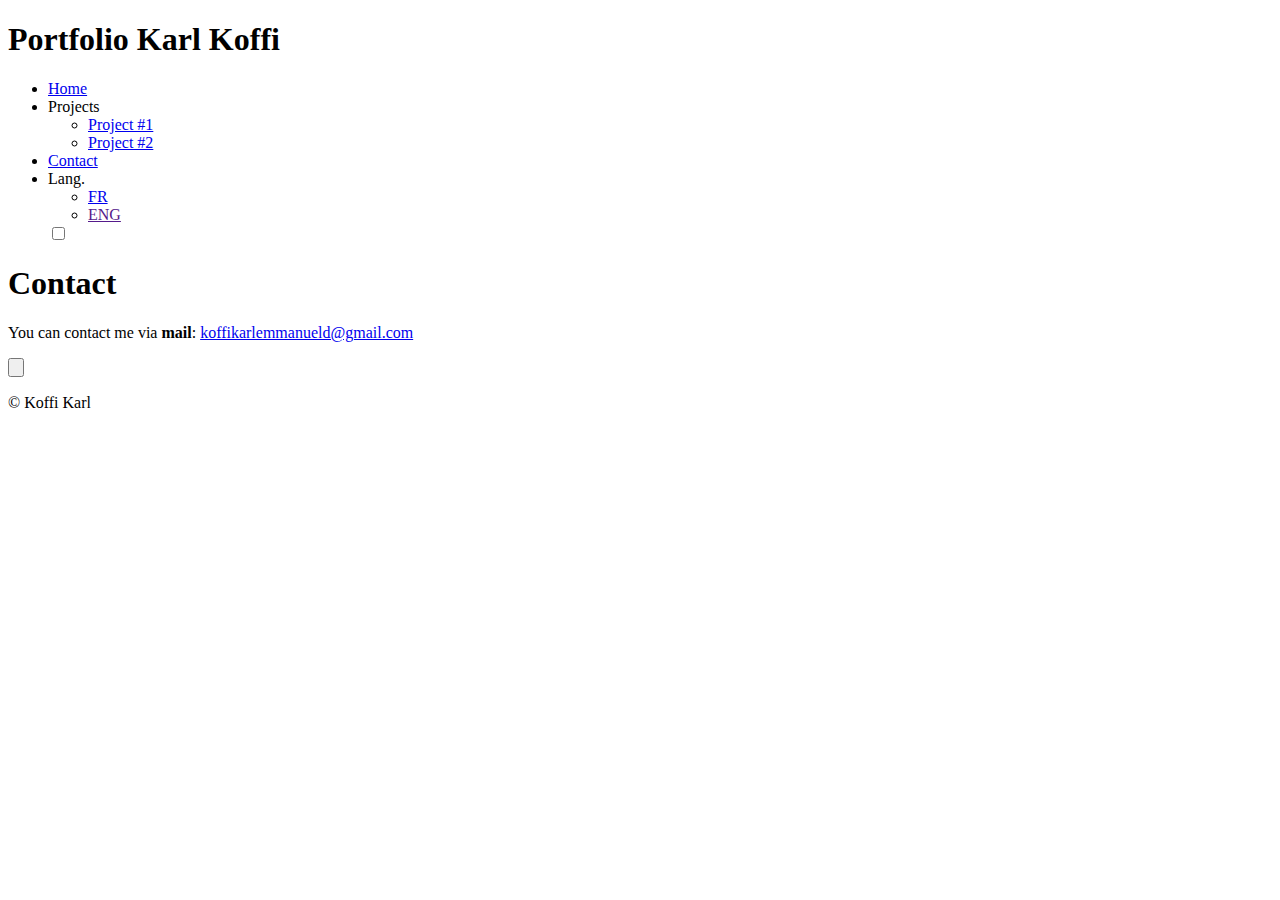
==== en/en_contacts.html @ 64a0cad3 "Add files via upload" ====
<!DOCTYPE html>
<html lang="en">

	<head>
		<meta charset="utf-8">
		<meta name="viewport" content="width=device-width, initial-scale=1.0">
		<title>Portfolio Karl Koffi</title>
		<link rel="icon" type="image/ico" href="../images/favicon.ico">
		<link rel="stylesheet" type="text/css" href="../css/styles.css">
	</head>
	 <!-- <li></li> rgb(8, 118, 150)-->
	<body>

		<header class="header"> <!-- Top of the page -->
			<h1>Portfolio Karl Koffi</h1>
		</header>

		<nav class="navbar"> <!-- Used to display the basic links in the home page -->
			<ul class="nav-list">
				<li><a href="en_project_page.html" target="_self">Home</a></li>

				<li class="dropdown">
					<a onclick="displayer('MENU')">Projects</a>
					<ul class="dropdown-menu" id="MENU" state="up">
						<li><a href="en_project_1.html" target="_self">Project #1</a></li>
						<li><a href="en_project_2.html" target="_self">Project #2</a></li>
					</ul>
				</li>

				<li><a href="en_contacts.html" target="_self">Contact</a></li>

				<li class="dropdown">
					<a onclick="displayer('MENU-FR')">Lang.</a>
					<ul class="dropdown-menu" id="MENU-FR" state="up">
						<li><a href="../fr/fr_contacts.html" target="_self">FR</a></li>
						<li><a href="" target="_self">ENG</a></li>
					</ul>
				</li>

				<label class="switch">
				  <input type="checkbox" id="switch-input">
				  <span class="slider round"></span>
				</label>

			</ul>
		</nav>

		<div class="main_content">
			<article class="art_1">
				<h1>Contact</h1>
				<p>You can contact me via <strong>mail</strong>: <a href="mailto:koffikarlemmanueld@gmail.com"> koffikarlemmanueld@gmail.com</a></p>
			</article>

			<button id="scrollButton"><p class="arrow-up"></p></button>
		</div>

		<footer class="footer">
			<p>© Koffi Karl</p>
		</footer>
		<script src="../js/scripts.js"></script>
	<body>
</html>
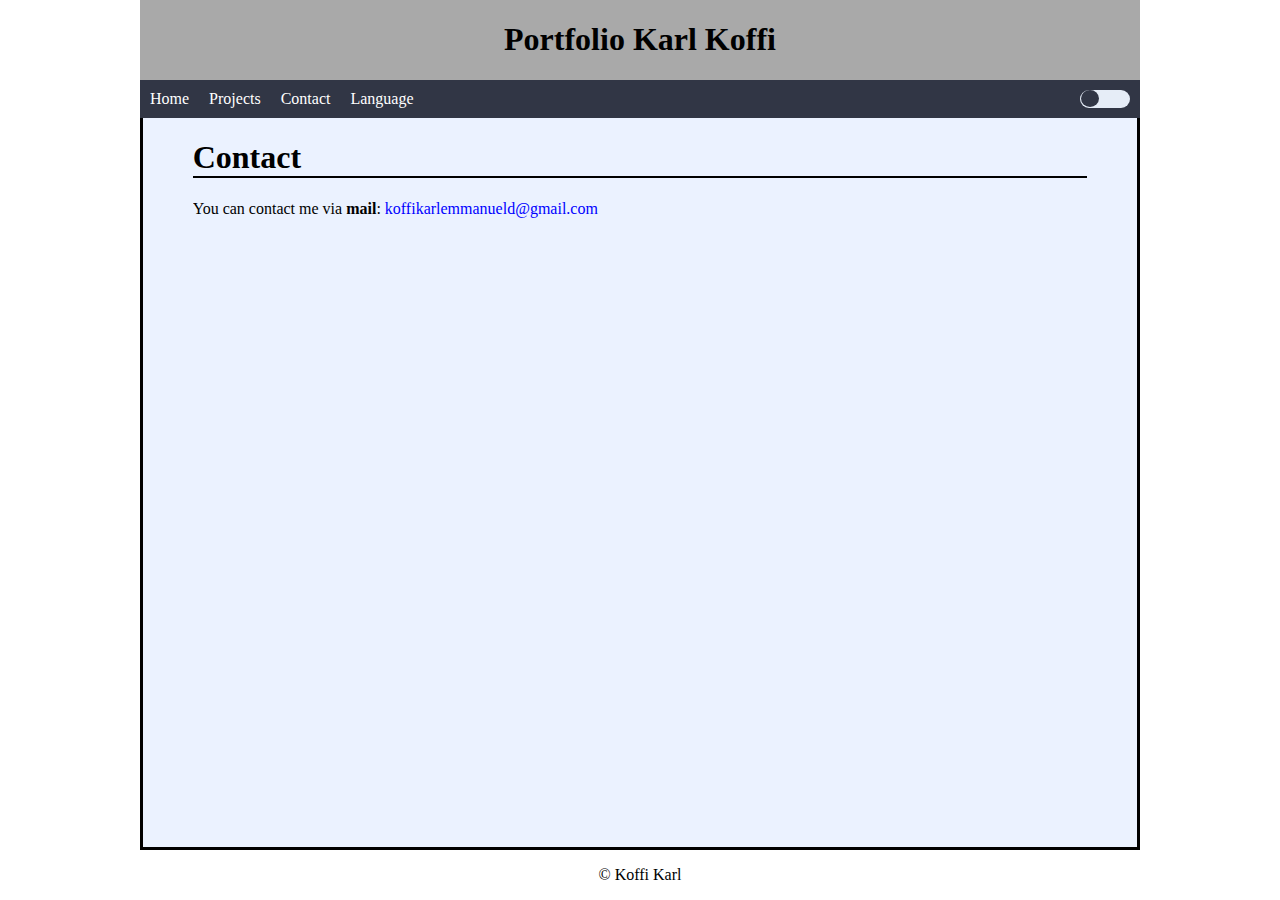
==== commit eaf4fc5d: "Update en_contacts.html" ====
--- a/en/en_contacts.html
+++ b/en/en_contacts.html
@@ -8,19 +8,19 @@
 		<link rel="icon" type="image/ico" href="../images/favicon.ico">
 		<link rel="stylesheet" type="text/css" href="../css/styles.css">
 	</head>
-	 <!-- <li></li> rgb(8, 118, 150)-->
+	 
 	<body>
 
-		<header class="header"> <!-- Top of the page -->
+		<header class="header notranslate"> <!-- Top of the page -->
 			<h1>Portfolio Karl Koffi</h1>
 		</header>
 
-		<nav class="navbar"> <!-- Used to display the basic links in the home page -->
+		<nav class="navbar notranslate"> <!-- Used to display the basic links in the home page -->
 			<ul class="nav-list">
 				<li><a href="en_project_page.html" target="_self">Home</a></li>
 
 				<li class="dropdown">
-					<a onclick="displayer('MENU')">Projects</a>
+					<a>Projects</a> <!--onclick="displayer('MENU')" initially there-->
 					<ul class="dropdown-menu" id="MENU" state="up">
 						<li><a href="en_project_1.html" target="_self">Project #1</a></li>
 						<li><a href="en_project_2.html" target="_self">Project #2</a></li>
@@ -30,10 +30,10 @@
 				<li><a href="en_contacts.html" target="_self">Contact</a></li>
 
 				<li class="dropdown">
-					<a onclick="displayer('MENU-FR')">Lang.</a>
+					<a onclick="displayer('MENU-FR')">Language</a>
 					<ul class="dropdown-menu" id="MENU-FR" state="up">
-						<li><a href="../fr/fr_contacts.html" target="_self">FR</a></li>
-						<li><a href="" target="_self">ENG</a></li>
+						<li><a href="../fr/fr_contacts.html" target="_self">FR 🇫🇷</a></li>
+						<li><a href="" target="_self">ENG 🇬🇧</a></li>
 					</ul>
 				</li>
 
@@ -59,4 +59,4 @@
 		</footer>
 		<script src="../js/scripts.js"></script>
 	<body>
-</html>+</html>
--- a/css/styles.css
+++ b/css/styles.css
@@ -0,0 +1,722 @@
+:root {
+  /* Default colors */
+  --background-light: white; /* Light mode background color */
+  --text-light: black; /* Light mode text color */
+  --body-background-light:rgb(235, 242, 255);
+  --linkolor-light:blue;
+
+  --background-dark: rgb(36, 37, 46); /* Dark mode background color */
+  --text-dark: rgb(232, 235, 250); /* Dark mode text color */
+  --body-background-dark:rgb(51, 51, 51);
+  --linkolor-dark:orange;
+
+  --transition-duration: 0.4s; /* Transition duration */
+  --summtable-colors: rgb(219, 184, 114);
+}
+
+/* light mode */
+:root.light-mode {
+  --background-color: var(--background-light); 
+  --text-color: var(--text-light);
+  --body-background-color: var(--body-background-light);
+  --linkolor: var(--linkolor-light);
+}
+
+/* Dark mode */
+:root.dark-mode {
+  --background-color: var(--background-dark);
+  --text-color: var(--text-dark);
+  --body-background-color: var(--body-background-dark);
+  --linkolor: var(--linkolor-dark);
+}
+
+body {display: flex; 
+	flex-direction: column; 
+	min-height: 100vh; 
+	background-color: var(--background-color);
+	color: var(--text-color);
+	transition: background-color var(--transition-duration), color var(--transition-duration);
+	margin: 0 auto;
+	max-width: 1000px;
+	min-width:300px;
+	font-family: Times New Roman;
+}
+			.highlight{
+				color: red;
+			}
+
+			a{
+				text-decoration: none;
+				color: var(--linkolor);
+			}
+			a:hover{
+				text-decoration: underline;
+			}
+			a:visited{
+				color:purple;
+			}
+
+			h2{
+				font-size: 3em;
+			}
+
+			h3{
+				font-size: 1.5em;
+			}
+
+			h4{
+				font-size: 1.2em;
+			}
+
+			.hidden_div{
+				/*border: 2px solid red;*/
+				display: flex;
+				flex-direction: column;
+				min-width: 500px;
+				width: 100%;
+				max-width: 100%;
+			}
+
+			figcaption{
+				text-decoration: underline;
+			}
+
+			.gallery_counter {
+				text-decoration: none;
+			}
+
+			article{
+				overflow: scroll;
+			}
+
+			table, th, td{
+				border: 2px solid black;
+			}
+
+			th{
+				background-color: lightgray;
+				color: black;
+			}
+
+			table{
+				width: 100%;
+				border-collapse: collapse;
+				margin-top: 10px;
+				/*margin:0 auto;*/
+			}
+
+			td, th{
+				text-align: center;
+				margin:0;
+			}
+
+			td{
+				max-width: 100px;
+				max-height: 100px;
+			}
+
+				.enemy_table img{ 
+					display: inline-block;
+					max-width: 40px;
+					height: auto;
+					/*border: 1px solid blue;*/
+				}
+
+			.sub_header{
+				display: flex;
+				align-items: center;
+				border-bottom: 2px solid black;
+				margin-top: 10px;
+
+				/*border:2px solid greenyellow;*/
+			}
+
+				.sub_header h3, h4{
+					padding-right: 10px;
+				}
+
+				.sub-section-article{
+					 margin-left: 5%;
+				}
+
+			.summary_header{
+				position: absolute;
+				display: none;
+				/*border: 2px solid brown;*/
+			}
+
+			.hidden_table{
+				background-color: var(--summtable-colors);
+			}
+
+				.hidden_table ul{
+					margin:0;
+					list-style-type: circle;
+					text-align: left;
+				}
+
+				.hidden_table ol{
+					text-align: left;
+				}
+
+				.hidden_table a{
+					text-decoration: none;
+					color: var(--text-color);
+				}
+
+				.hidden_table a:hover{
+					background-color: darkgrey;
+				}
+
+			.toggle_button{
+				
+			}
+
+				.toggle_button:hover{
+					background-color: darkgrey;
+				}
+
+			.collapsible-section {
+			  /*Just here as a tag*/
+			}
+
+			.invisible_button {
+			  position: absolute;
+			}
+			
+			/* NEW GALLERY DATA */
+			.galerie-container {
+					padding-top: 20px;
+					margin: 0 auto;
+					/*border: 3px solid greenyellow;*/
+			    display: flex;
+			    flex-direction: row;
+			    align-items: center;
+			    max-width: max-content;
+			    
+			}
+
+			.image-container {
+				width: 50%;
+				/*border: 3px solid green;*/
+			    position: relative;
+			    margin-bottom: 10px;
+			}
+
+				.image-container img {
+				    max-width: 100%;
+				    max-height: auto;
+				    height: auto;
+				}
+
+			.button-container {
+			    position: relative;
+			    width: max-content;
+			    margin: 0 auto;
+			}
+
+			/* Styling for the arrow buttons */
+			.arrow-up {
+		    width: 0; 
+		    height: 0; 
+		    padding: 0;
+		    margin: 0;
+		    border-left: 8px solid transparent;
+		    border-right: 8px solid transparent;
+		    border-bottom: 8px solid black;
+		  }
+
+		  .arrow-down {
+		    width: 0; 
+		    height: 0; 
+		    padding: 0;
+		    margin: 0;
+		    border-left: 8px solid transparent;
+		    border-right: 8px solid transparent;
+		    border-top: 8px solid black;
+		  }
+
+			.arrow-button {
+			    margin: 0 10px;
+			    width: 0;
+			    height: 0;
+			    /*background-color: #4CAF50;*/
+			    /*border: 2px solid red ;*/
+			    /*color: white;*/
+			    /*border: none;*/
+			    cursor: pointer;
+			    position: relative;
+			    background: transparent;
+			}
+
+				/* Styling for the previous button */
+				 .arrow-button.prev {
+				    border-top: 10px solid transparent; /* Adjust the height of the triangle */
+				    border-bottom: 10px solid transparent; /* Adjust the height of the triangle */
+				    border-right: 20px solid lightgray; /* Adjust the width and color of the triangle */
+				    border-top-left-radius: 10px; /* Adjust the radius of the top-left corner */
+				    border-bottom-left-radius: 10px; /* Adjust the radius of the bottom-left corner */
+				    border-left-color: transparent
+				}
+
+				.arrow-button.next {
+				    border-top: 10px solid transparent; /* Adjust the height of the triangle */
+				    border-bottom: 10px solid transparent; /* Adjust the height of the triangle */
+				    border-left: 20px solid lightgray; /* Adjust the width and color of the triangle */
+				    border-top-right-radius: 10px; /* Adjust the radius of the top-left corner */
+				    border-bottom-right-radius: 10px; /* Adjust the radius of the bottom-left corner */
+				    border-right-color: transparent
+				}
+
+				/* Hover effect for buttons */
+				.arrow-button.prev:hover {
+				    border-right-color: darkgrey;
+				}
+
+				.arrow-button.next:hover {
+				    border-left-color: darkgrey;
+				}
+
+			.iframe_tch{
+				display: flex;
+				flex-direction: column;
+				flex:1;
+				
+				/*border: 1px solid black;*/
+				max-width: 1000px;
+				max-height: auto;
+				width: auto;
+				padding-bottom: 10px
+			}
+
+				.iframe_tch iframe{
+					border: 3px solid black;
+					margin:0 auto;
+					width: 552px;
+					height: auto;
+				}
+			/**/
+			.header{
+				text-align: center; 
+				color: black;
+				background-color: darkgrey; 
+				padding: 0px;
+			}
+
+			.navbar {
+				background-color: rgb(49, 54, 69); 
+				padding: 0px 0px ;
+				margin: 0;
+				z-index: 2;
+				
+				    
+			}
+
+				.nav-list {
+				    list-style-type: none;
+				    margin: 0px;
+				    padding: 10px 10px 10px 0px;
+				    display: flex;
+				    flex-direction: row;
+				}
+
+				.nav-list li {
+				    margin-right: 0px;
+				    padding: 0px;
+				}
+
+				.nav-list li a {
+				    color: rgb(255, 255, 255);
+				    text-decoration: none;
+				    padding: 10px;
+				}
+
+				.nav-list li a:hover { /*Put in evidence the menu selection*/
+					padding: 10px;
+				    background-color: darkgrey;
+				    cursor: pointer;				    
+				}
+				
+
+				.dropdown-menu {
+				    display: none;
+				    list-style-type: none;
+				    position: absolute;
+				    background-color: rgb(49, 54, 69);
+				    padding: 5px 0px 0px 0px;
+				    
+				    margin-top: 10px;
+				}
+
+					.dropdown-menu li {
+						text-align: center;
+						max-height: max-content;
+							margin:0px 0px 5px 0px;						    
+					}
+
+					.dropdown-menu li a{
+						padding:0px 10px;
+					}
+
+					.dropdown-menu li a:hover{
+						padding: 5px 10px;
+						text-decoration: underline;
+						color: darkgrey;
+				    background-color: rgb(49, 54, 69);				    
+					}
+
+					.dropdown:hover .dropdown-menu {
+					    display: block;
+					}
+
+				.dropdown-menu-blocked {
+				    display: block;
+				    list-style-type: none;
+				    position: absolute;
+				    background-color: rgb(49, 54, 69);
+				    padding: 5px 0px 0px 0px;
+				    
+				    margin-top: 10px;
+				}
+
+					.dropdown-menu-blocked li {
+						text-align: center;
+						max-height: max-content;
+						margin:0px 0px 5px 0px;						    
+					}
+
+					.dropdown-menu-blocked li a{
+						padding:0px 10px;
+					}
+
+					.dropdown-menu-blocked li a:hover{
+						padding: 5px 10px;
+						text-decoration: underline;
+						color: darkgrey;
+				    background-color: rgb(49, 54, 69);				    
+					}
+
+			.footer{
+				border-top: 3px black solid; 
+				text-align: center; 
+				margin-top: auto;
+			}
+
+			.page_title{
+				margin-top: 10px;
+			}
+				.page_title h2{
+					padding-bottom: 10px;
+				}
+
+			.art_1 {
+				text-align: justify; 
+				/*border:3px solid blue*/
+			}
+				.art_1 h1 {
+					/*text-align: center;*/
+					border-bottom: 2px solid black;
+				}
+			
+			.main_content {
+				flex:1; 
+				min-height: 100%; 
+				margin: 0% 0% 0% 0%; 
+				border-right:3px solid black;
+				border-left:3px solid black;
+				text-align: justify;
+				background-color: var(--body-background-color); /*rgb(235, 242, 255)*/
+				color: var(--text-color);
+			}
+
+				.main_content h2{
+					border-bottom: 2px solid black;
+				}
+
+				.main_content article{
+					width: 90%;
+					margin: 0 auto;
+				}
+
+			.main_content_2 {
+				display:flex; 
+				flex:1; 
+				background: var(--body-background-color);
+				color: var(--text-color);
+				padding: 0 1%;
+				border-right:3px solid black;
+				border-left:3px solid black;
+			}
+				
+			.main_content_sub {
+				flex:1; 
+				margin: 0% auto; 
+				/*border:3px solid blue;*/
+				text-align: justify; 
+				width: calc(100% - 200px);
+				/*max-width: 95%;*/
+				overflow: scroll;
+				position: relative;
+			}
+				
+				.main_content_sub h2 {
+					text-align: center; 
+					/*border: 3px solid greenyellow;*/
+					margin:0
+				}
+
+				.main_content_sub h3 {
+					text-align: left; 
+					/*border: 3px solid greenyellow;*/
+					margin:0
+				}
+
+				.main_content_sub h4 {
+					text-align: center; 
+					/*border: 3px solid lightpink; */
+					margin:0
+				}
+
+				.main_content_sub p {
+					margin-top: 5px;
+					margin-bottom: 5px;
+				}
+
+				.main_content_sub figure, img {
+					width: 100%;
+					height: auto; 
+					margin: 0 auto; 
+					display: block;
+				}
+
+				.main_content_sub figcaption {
+				    text-align: center;
+				    font-style: italic;
+				}
+
+				.main_content_sub ul {
+					list-style-type: none;
+					text-align: left; 
+					/*border: 3px solid greenyellow;*/
+					margin:0;
+					margin-top: 10px;
+					
+				}
+
+				.main_content_sub li {
+					padding-bottom:10px;
+				}
+
+				.main_content_sub .hidden_table ul{
+					margin-top: 0;
+					margin:0;
+					padding-left:10px;
+					list-style-type: circle;
+					text-align: left;
+				}
+
+				.main_content_sub .hidden_table li{
+					padding-bottom:5px;
+				}
+
+				.main_content_sub .hidden_table ol{
+					padding-top:5px;
+					padding-right: 20px;
+				}
+
+			/**/
+			.sub_picture img{
+				width: min(50%, 500px);
+				height: auto; 
+				margin: 0 auto; 
+				padding-top: 10px;
+				display: block;
+			}
+
+				.sub_picture figcaption{
+					text-align: center;
+				    font-style: italic;
+				    padding-bottom: 10px;
+				}
+
+			.sub_picture_2 img{ /*Used for pictures applied in a table*/
+				width: min(50%, 100px);
+				height: auto; 
+				margin: 0 auto; 
+				padding-top: 0px;
+				display: block;
+			}
+
+				.sub_picture figcaption{
+					text-align: center;
+				    font-style: italic;
+				    padding-bottom: 10px;
+				}
+
+			.space_section{
+				margin-bottom: 20px;
+			}
+
+			.table_of_content {
+				margin: 0% 0% 0% 0%; 
+				border: 3px dotted black;
+				background-color: var(--summtable-colors);
+				padding: 5px 0;
+				padding-right: 10px;
+				height: max-content; 
+				max-width: 200px; 
+				max-height: max-content; 
+				margin-right: 10px; /*Used to separate the table of content and the text body*/
+				flex:1; 
+				position: sticky;
+				top:0;
+				z-index: 1;
+				text-align: center;
+				overflow: scroll;
+			}
+
+				.table_of_content h4{
+					margin:0;
+					padding-bottom: 5px;
+					text-decoration: underline;
+				}
+
+				.table_of_content ul,ol{
+					margin:0;
+					
+					text-align: left;
+				}
+
+				.table_of_content a{
+					text-decoration: none;
+					color: color: var(--text-color);
+				}
+
+				.table_of_content a:hover{
+					background-color: darkgrey;
+				}
+
+			/*Scroll button data*/
+			#scrollButton {
+			    display: none;
+			    position: fixed;
+			    bottom: 20px;
+			    right: 20px;
+			    z-index: 1000;
+			    background-color: lightgray;
+			    color: #fff;
+			    border: none;
+			    border-radius: 999px;
+			    width: max-content;
+			    margin: 0;
+			    padding: 10px 5px;
+			    text-align: center;
+			    cursor: pointer;
+			    transition: opacity 0.3s ease;
+			}
+
+			#scrollButton.visible {
+			    display: block;
+			}
+
+			#scrollButton:hover {
+			    background-color: darkgrey;
+			}
+
+			/*switch data*/
+			.switch {
+			  position: relative;
+			  display: inline-block;
+			  width: 50px;
+			  height: auto;
+			  margin-left: auto;
+			}
+
+				.switch input { 
+				  opacity: 0;
+				  width: 0;
+				  height: 0;
+				}
+
+			.slider {
+			  position: absolute;
+			  cursor: pointer;
+			  top: 0;
+			  left: 0;
+			  right: 0;
+			  bottom: 0;
+			  background-color: rgb(230, 237, 247);
+			  -webkit-transition: .4s;
+			  transition: .4s;
+			}
+
+				.slider:before {
+				  position: absolute;
+				  content: "";
+				  height: 17px;
+				  width: 18px;
+				  left: 1px;
+				  bottom: 1px;
+				  background-color: rgb(49, 54, 69);
+				  -webkit-transition: .4s;
+				  transition: .4s;
+				}
+
+			input:checked + .slider {
+			  background-color: darkgrey;
+			}
+
+			input:focus + .slider {
+			  box-shadow: 0 0 1px #2196F3;
+			}
+
+			input:checked + .slider:before {
+			  -webkit-transform: translateX(30px);
+			  -ms-transform: translateX(30px);
+			  transform: translateX(30px);
+			}
+
+			/* Rounded sliders */
+			.slider.round {
+			  border-radius: 34px;
+			}
+
+			.slider.round:before {
+			  border-radius: 50%;
+			}
+
+/*sizes data*/
+@media screen and (max-width: 800px) {
+    .main_content {margin: 0}
+    .table_of_content{
+    	display: none;
+    }
+    .summary_header{
+				display: inline-flex;
+			}
+
+		h2, p{
+				text-align: left; 
+			}
+		.footer p{
+			text-align: center;
+		}
+}
+
+
+
+@media screen and (width: 830px) {
+    .invisible_button{
+    	display: none;
+    }
+}
+
+/*font data*/
+@font-face {
+    font-family: 'DungeonFont';
+    src: url('Fonts/Dungeons!_Font.ttf') format('truetype');
+    font-style: normal;
+    font-weight: normal; /*400*/
+    font-display: swap;
+}
+					
